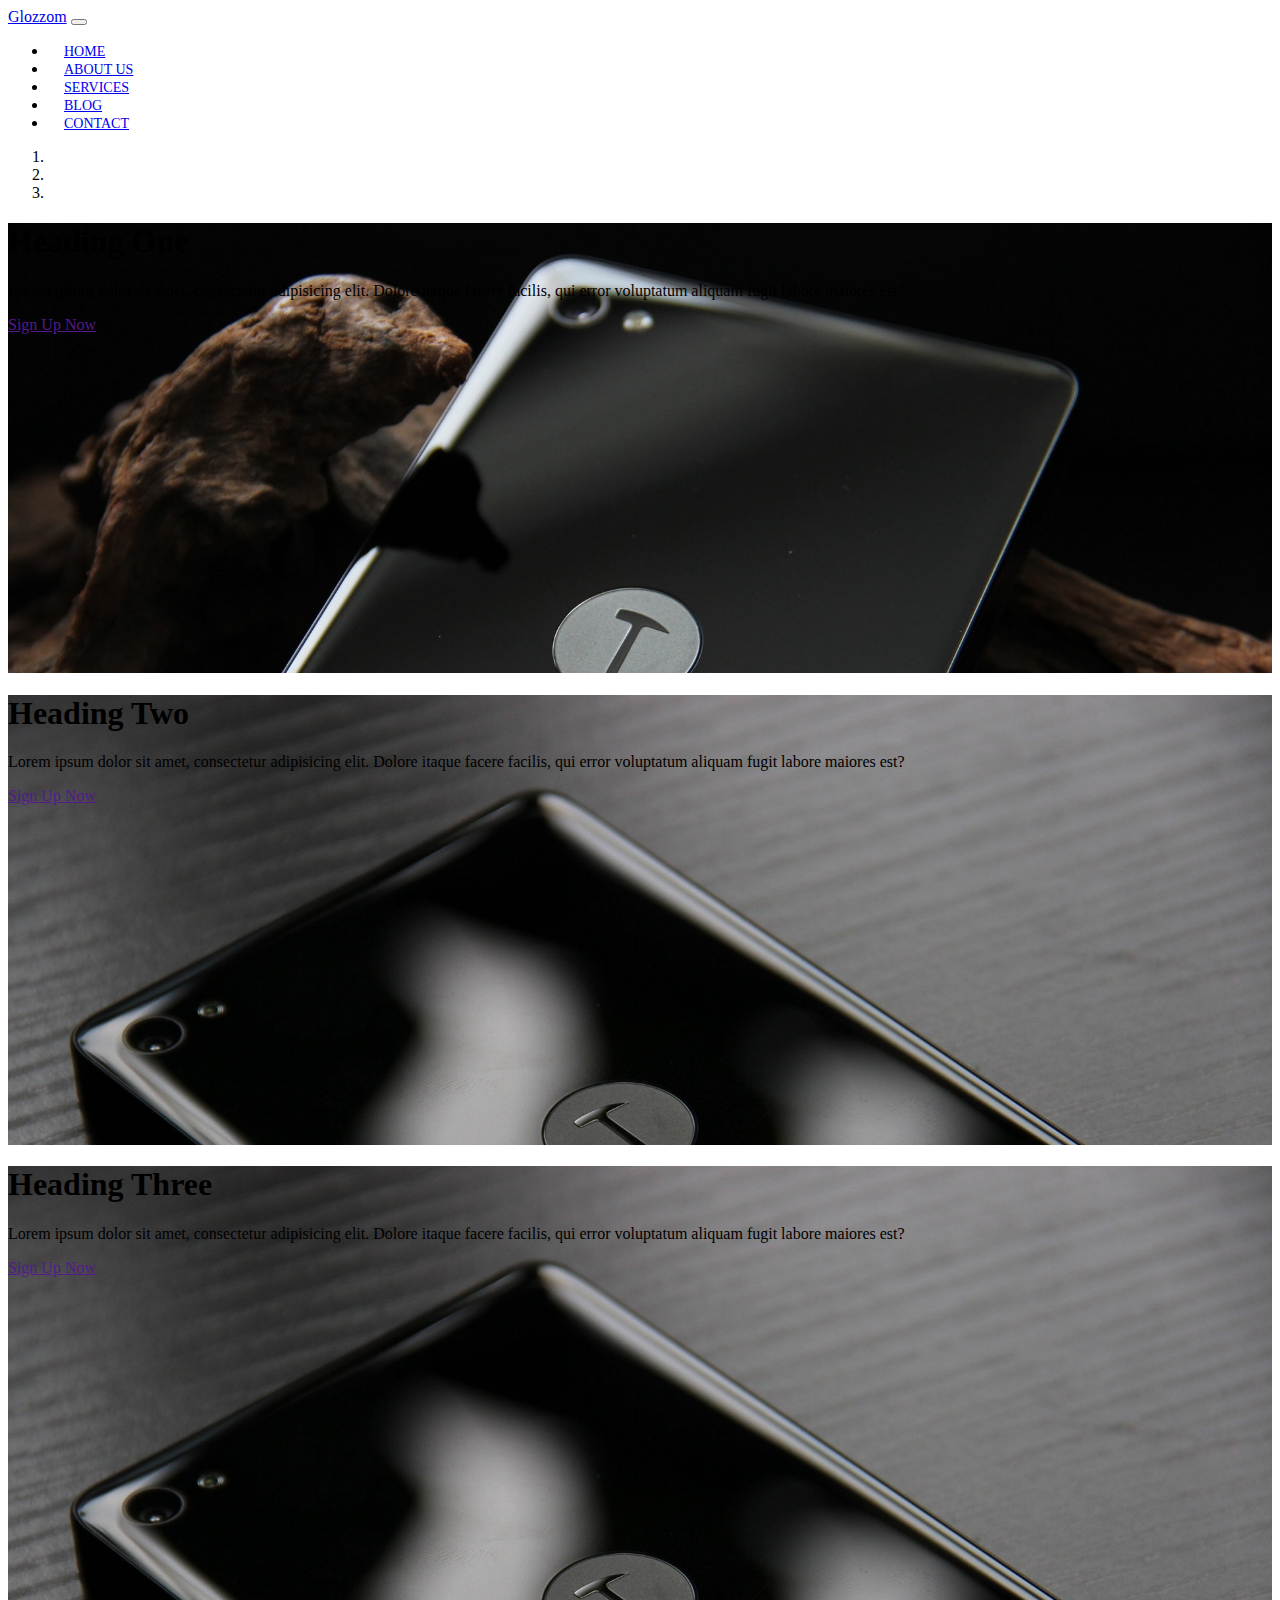
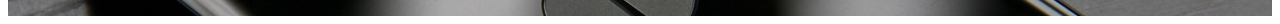
==== index.html @ 39d599fd "add first page" ====
<!DOCTYPE html>
<html lang="en">
<head>
    <meta charset="UTF-8">
    <meta name="viewport" content="width=device-width, initial-scale=1.0">
    <link rel="stylesheet" href="https://pro.fontawesome.com/releases/v5.10.0/css/all.css" integrity="sha384-AYmEC3Yw5cVb3ZcuHtOA93w35dYTsvhLPVnYs9eStHfGJvOvKxVfELGroGkvsg+p" crossorigin="anonymous"/>
    <link rel="stylesheet" href="https://stackpath.bootstrapcdn.com/bootstrap/4.5.0/css/bootstrap.min.css" 
    integrity="sha384-9aIt2nRpC12Uk9gS9baDl411NQApFmC26EwAOH8WgZl5MYYxFfc+NcPb1dKGj7Sk"
    crossorigin="anonymous">
    <link rel="stylesheet" href="css/style.css">
    <title>bootstarp theme</title>
</head>
<body>
    <!-- start here -->
    <nav class="navbar navbar-expand-sm navbar-dark bg-dark">
      <div class="container">
        <a href="index.html" class="navbar-brand">Glozzom</a>
        <button class="navbar-toggler" data-toggle="collapse" data-target="#collapseMenu">
          <span class="navbar-toggler-icon"></span>
        </button>
        <div class="collapse navbar-collapse" id="collapseMenu">
          <ul class="navbar-nav ml-auto" >
            <li class="nav-item">
              <a href="index.html" class="nav-link active">Home</a>
            </li>
            <li class="nav-item">
              <a href="index.html" class="nav-link">About Us</a>
            </li>
            <li class="nav-item">
              <a href="index.html" class="nav-link">Services</a>
            </li>
            <li class="nav-item">
              <a href="index.html" class="nav-link">Blog</a>
            </li>
            <li class="nav-item">
              <a href="index.html" class="nav-link">Contact</a>
            </li>
          </ul>
        </div>
      </div>
    </nav>

    <!-- showcase slider -->
    <section id="showcase">
      <div id="myCarousel" class="carousel slide" data-ride="carousel">
        <ol class="carousel-indicators">
          <li data-target="#myCarousel" data-slide-to="0" class="active"></li>
          <li data-target="#myCarousel" data-slide-to="1"></li>
          <li data-target="#myCarousel" data-slide-to="2"></li>
        </ol>
        <div class="carousel-inner">
          <div class="carousel-item carousel-img-1 active">
            <div class="carousel-caption d-none d-sm-block text-right mb-5">
              <h1 class="display-3">Heading One</h1>
              <p class="lead">
                Lorem ipsum dolor sit amet, consectetur adipisicing elit. Dolore itaque facere facilis, 
                qui error voluptatum aliquam fugit labore maiores est?
              </p>
              <a href="" class="btn btn-danger btn-lg">Sign Up Now</a>
            </div>
          </div>
          
          <div class="carousel-item carousel-img-2 ">
            <div class="carousel-caption d-none d-sm-block text-center mb-5">
              <h1 class="display-3">Heading Two</h1>
              <p class="lead">
                Lorem ipsum dolor sit amet, consectetur adipisicing elit. Dolore itaque facere facilis, 
                qui error voluptatum aliquam fugit labore maiores est?
              </p>
              <a href="" class="btn btn-success btn-lg">Sign Up Now</a>
            </div>
          </div>
          
          <div class="carousel-item carousel-img-2">
            <div class="carousel-caption d-none d-sm-block text-right mb-5">
              <h1 class="display-3">Heading Three</h1>
              <p class="lead">
                Lorem ipsum dolor sit amet, consectetur adipisicing elit. Dolore itaque facere facilis, 
                qui error voluptatum aliquam fugit labore maiores est?
              </p>
              <a href="" class="btn btn-primary btn-lg">Sign Up Now</a>
            </div>
          </div>

          
        </div>
        <a href="#myCarousel" class="carousel-control-prev" data-slide="prev">
          <span class="carousel-control-prev-icon"></span>
        </a>
        <a href="#myCarousel" class="carousel-control-next" data-slide="next">
          <span class="carousel-control-next-icon"></span>
        </a>
        

      </div>
    </section>

    <script
        src="https://code.jquery.com/jquery-3.5.1.min.js"
        integrity="sha256-9/aliU8dGd2tb6OSsuzixeV4y/faTqgFtohetphbbj0="
        crossorigin="anonymous"></script>
    <script src="https://cdn.jsdelivr.net/npm/popper.js@1.16.0/dist/umd/popper.min.js" integrity="sha384-Q6E9RHvbIyZFJoft+2mJbHaEWldlvI9IOYy5n3zV9zzTtmI3UksdQRVvoxMfooAo" crossorigin="anonymous"></script>
    <script src="https://stackpath.bootstrapcdn.com/bootstrap/4.5.0/js/bootstrap.min.js" integrity="sha384-OgVRvuATP1z7JjHLkuOU7Xw704+h835Lr+6QL9UvYjZE3Ipu6Tp75j7Bh/kR0JKI" crossorigin="anonymous"></script>
    <script>
        $('#year').text(new Date().getFullYear()); 
    </script>

</body>
</html>
---- css/style.css ----
.navbar .nav-link {
  text-transform: uppercase;
  font-size: 14px;
  padding-left: 1rem !important;
  padding-right: 1rem !important;
}

.carousel-item {
  height: 450px;
}

.carousel-img-1 {
  background: url(../img/image1.jpg);
  background-size: cover;
}

.carousel-img-2 {
  background: url(../img/image2.jpg);
  background-size: cover;
}

.carousel-img-3 {
  background: url(../img/image3.jpg);
  background-size: cover;
}

/*# sourceMappingURL=style.css.map */
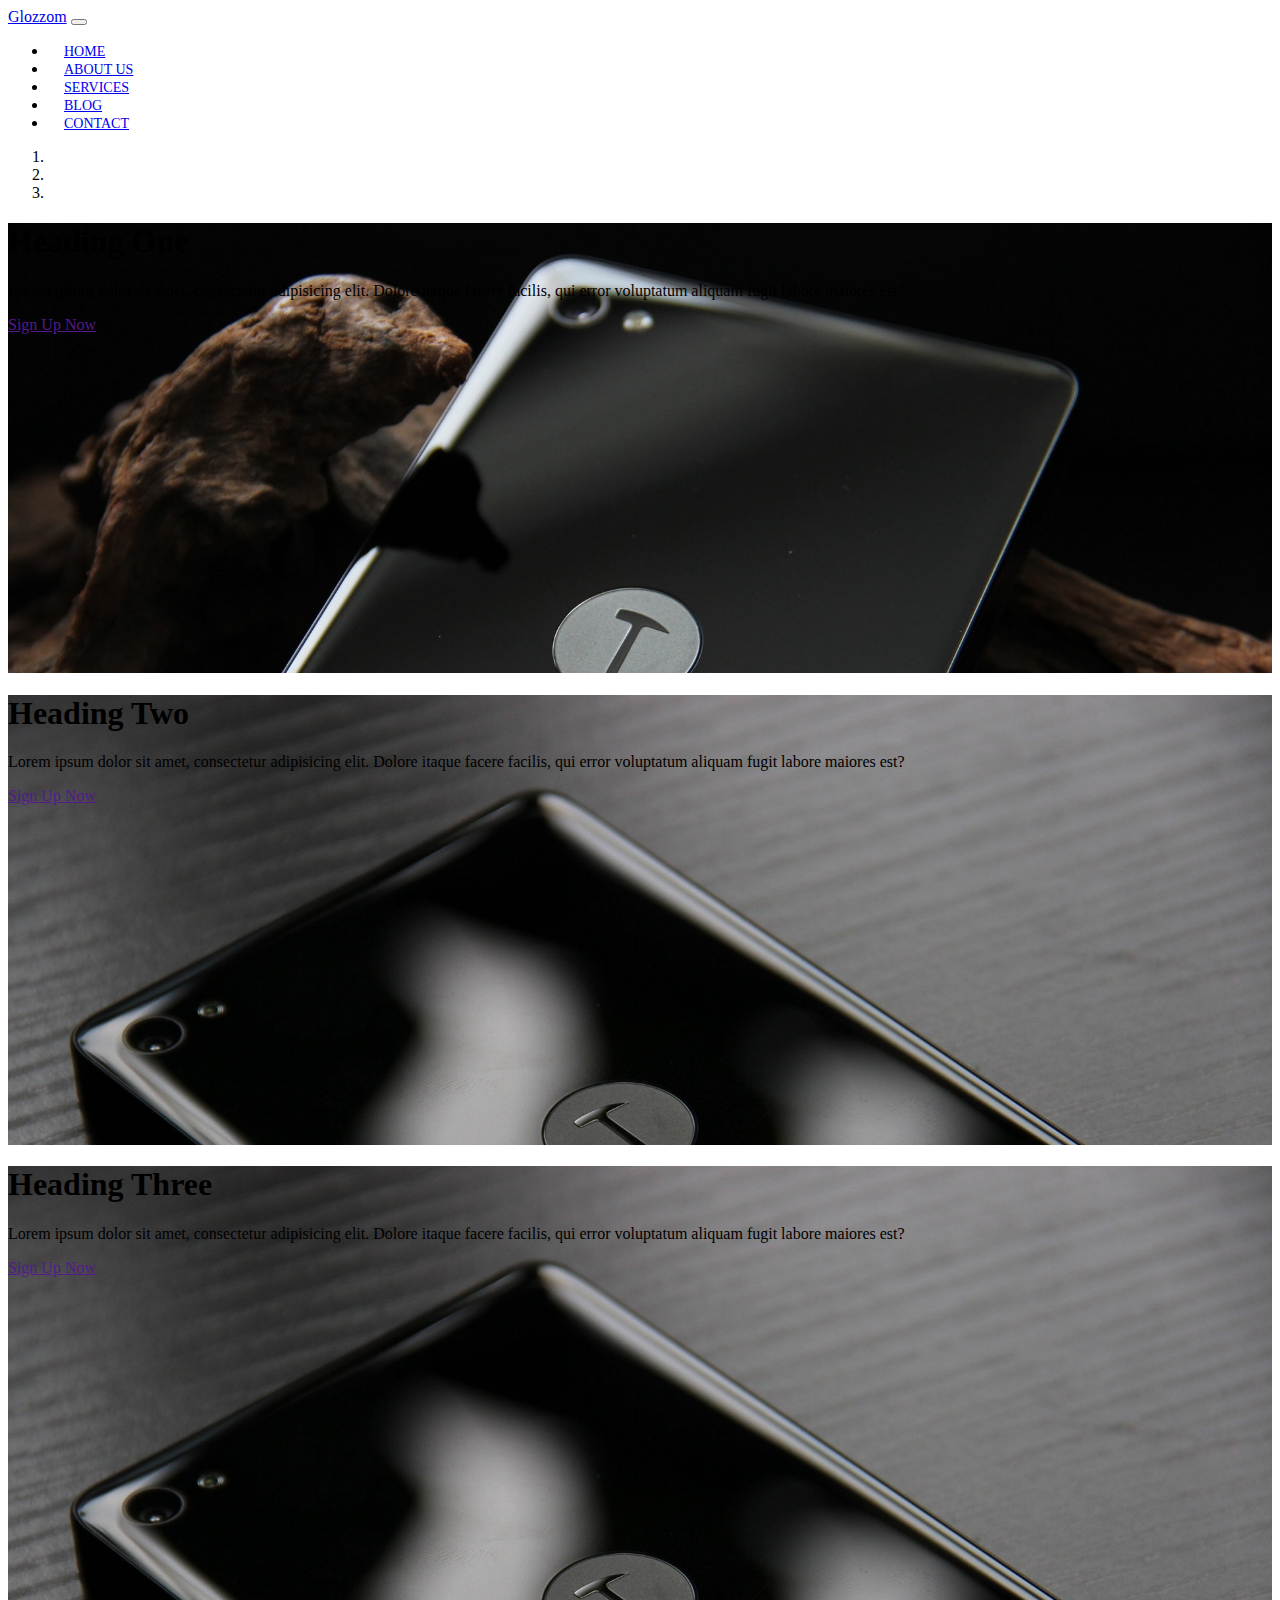
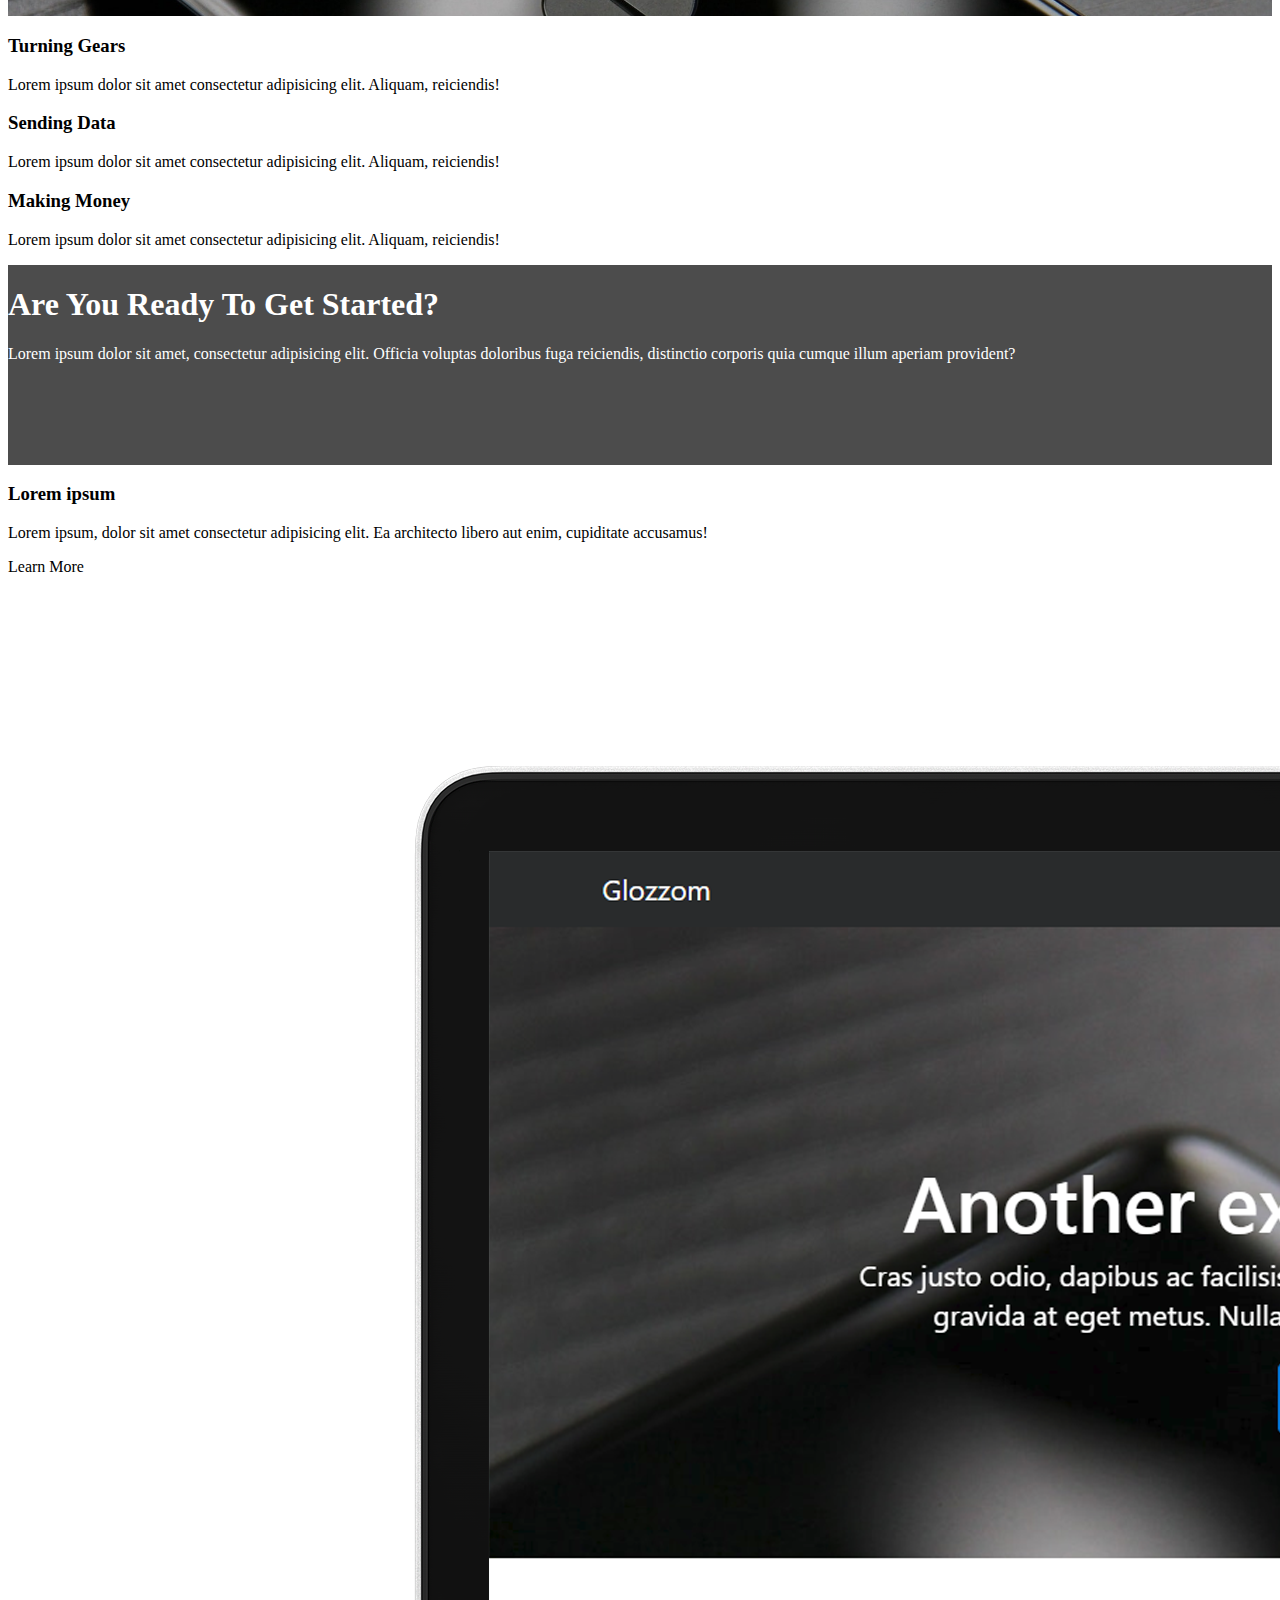
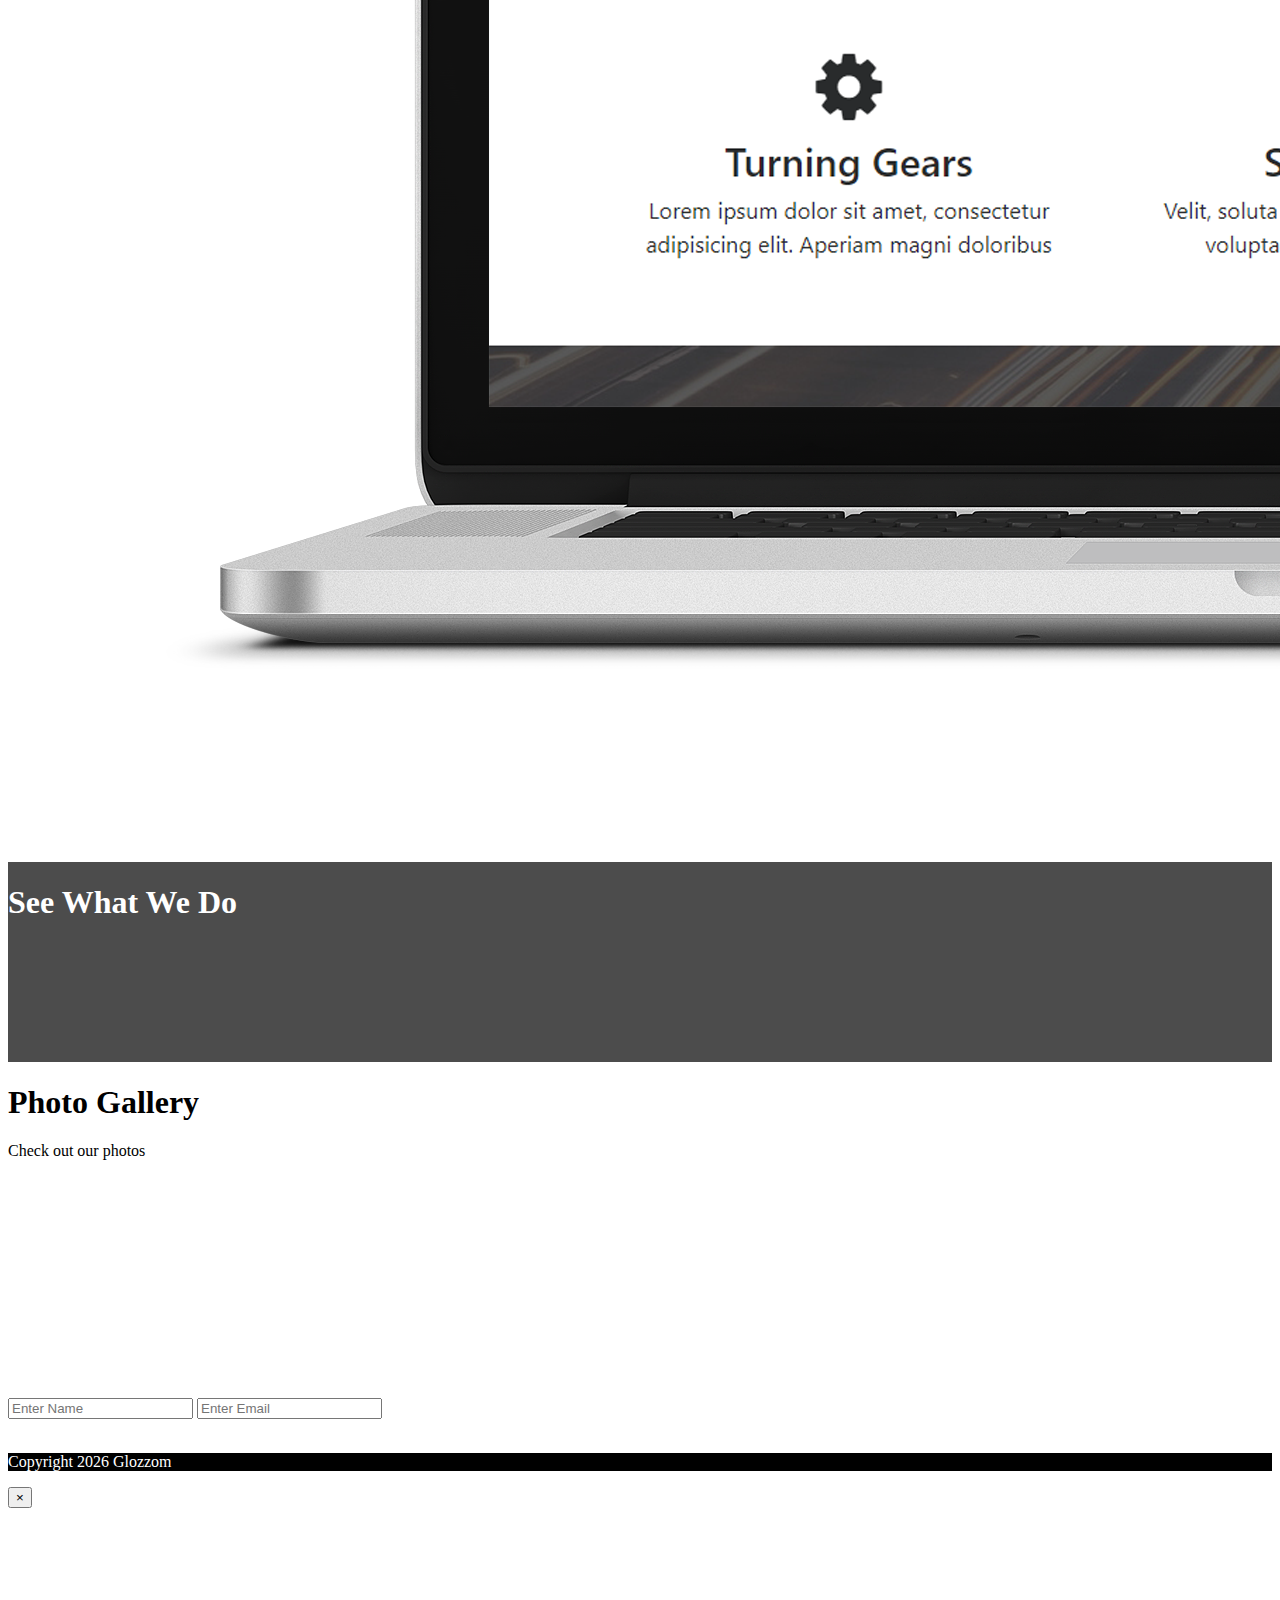
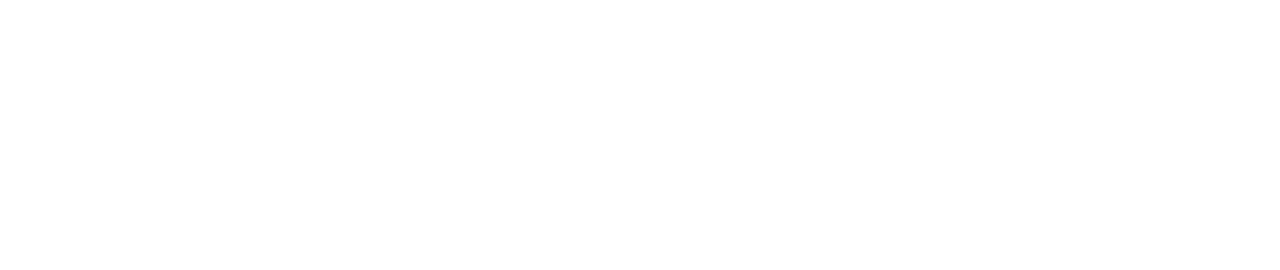
==== commit 5a56e12f: "add about.html page" ====
--- a/index.html
+++ b/index.html
@@ -1,16 +1,19 @@
 <!DOCTYPE html>
 <html lang="en">
-<head>
-    <meta charset="UTF-8">
-    <meta name="viewport" content="width=device-width, initial-scale=1.0">
-    <link rel="stylesheet" href="https://pro.fontawesome.com/releases/v5.10.0/css/all.css" integrity="sha384-AYmEC3Yw5cVb3ZcuHtOA93w35dYTsvhLPVnYs9eStHfGJvOvKxVfELGroGkvsg+p" crossorigin="anonymous"/>
-    <link rel="stylesheet" href="https://stackpath.bootstrapcdn.com/bootstrap/4.5.0/css/bootstrap.min.css" 
-    integrity="sha384-9aIt2nRpC12Uk9gS9baDl411NQApFmC26EwAOH8WgZl5MYYxFfc+NcPb1dKGj7Sk"
-    crossorigin="anonymous">
-    <link rel="stylesheet" href="css/style.css">
-    <title>bootstarp theme</title>
-</head>
-<body>
+  <head>
+      <meta charset="UTF-8">
+      <meta name="viewport" content="width=device-width, initial-scale=1.0">
+      <link rel="stylesheet" href="https://cdnjs.cloudflare.com/ajax/libs/ekko-lightbox/5.3.0/ekko-lightbox.css" integrity="sha512-Velp0ebMKjcd9RiCoaHhLXkR1sFoCCWXNp6w4zj1hfMifYB5441C+sKeBl/T/Ka6NjBiRfBBQRaQq65ekYz3UQ==" crossorigin="anonymous" />
+      <link rel="stylesheet" href="https://pro.fontawesome.com/releases/v5.10.0/css/all.css" integrity="sha384-AYmEC3Yw5cVb3ZcuHtOA93w35dYTsvhLPVnYs9eStHfGJvOvKxVfELGroGkvsg+p" crossorigin="anonymous"/>
+      <link rel="stylesheet" href="https://stackpath.bootstrapcdn.com/bootstrap/4.5.0/css/bootstrap.min.css" 
+      integrity="sha384-9aIt2nRpC12Uk9gS9baDl411NQApFmC26EwAOH8WgZl5MYYxFfc+NcPb1dKGj7Sk"
+      crossorigin="anonymous">
+      <link rel="stylesheet" href="https://cdnjs.cloudflare.com/ajax/libs/slick-carousel/1.9.0/slick.css" integrity="sha512-wR4oNhLBHf7smjy0K4oqzdWumd+r5/+6QO/vDda76MW5iug4PT7v86FoEkySIJft3XA0Ae6axhIvHrqwm793Nw==" crossorigin="anonymous" />
+      <link rel="stylesheet" href="https://cdnjs.cloudflare.com/ajax/libs/slick-carousel/1.9.0/slick-theme.css" integrity="sha512-6lLUdeQ5uheMFbWm3CP271l14RsX1xtx+J5x2yeIDkkiBpeVTNhTqijME7GgRKKi6hCqovwCoBTlRBEC20M8Mg==" crossorigin="anonymous" />
+      <link rel="stylesheet" href="css/style.css">
+      <title>bootstarp theme</title>
+  </head>
+  <body>
     <!-- start here -->
     <nav class="navbar navbar-expand-sm navbar-dark bg-dark">
       <div class="container">
@@ -24,16 +27,16 @@
               <a href="index.html" class="nav-link active">Home</a>
             </li>
             <li class="nav-item">
-              <a href="index.html" class="nav-link">About Us</a>
-            </li>
-            <li class="nav-item">
-              <a href="index.html" class="nav-link">Services</a>
-            </li>
-            <li class="nav-item">
-              <a href="index.html" class="nav-link">Blog</a>
-            </li>
-            <li class="nav-item">
-              <a href="index.html" class="nav-link">Contact</a>
+              <a href="about.html" class="nav-link">About Us</a>
+            </li>
+            <li class="nav-item">
+              <a href="services.html" class="nav-link">Services</a>
+            </li>
+            <li class="nav-item">
+              <a href="blog.html" class="nav-link">Blog</a>
+            </li>
+            <li class="nav-item">
+              <a href="contact.html" class="nav-link">Contact</a>
             </li>
           </ul>
         </div>
@@ -81,8 +84,6 @@
               <a href="" class="btn btn-primary btn-lg">Sign Up Now</a>
             </div>
           </div>
-
-          
         </div>
         <a href="#myCarousel" class="carousel-control-prev" data-slide="prev">
           <span class="carousel-control-prev-icon"></span>
@@ -90,20 +91,223 @@
         <a href="#myCarousel" class="carousel-control-next" data-slide="next">
           <span class="carousel-control-next-icon"></span>
         </a>
-        
-
-      </div>
-    </section>
-
-    <script
-        src="https://code.jquery.com/jquery-3.5.1.min.js"
-        integrity="sha256-9/aliU8dGd2tb6OSsuzixeV4y/faTqgFtohetphbbj0="
-        crossorigin="anonymous"></script>
-    <script src="https://cdn.jsdelivr.net/npm/popper.js@1.16.0/dist/umd/popper.min.js" integrity="sha384-Q6E9RHvbIyZFJoft+2mJbHaEWldlvI9IOYy5n3zV9zzTtmI3UksdQRVvoxMfooAo" crossorigin="anonymous"></script>
-    <script src="https://stackpath.bootstrapcdn.com/bootstrap/4.5.0/js/bootstrap.min.js" integrity="sha384-OgVRvuATP1z7JjHLkuOU7Xw704+h835Lr+6QL9UvYjZE3Ipu6Tp75j7Bh/kR0JKI" crossorigin="anonymous"></script>
-    <script>
-        $('#year').text(new Date().getFullYear()); 
-    </script>
+      </div>
+    </section>
+
+    <!-- Services  -->
+    <section id="services" class="py-5">
+      <div class="container">
+        <div class="row">
+          <div class="col-md-4 text-center">
+            <i class="fa fa-cog fa-3x mb-2" aria-hidden="true"></i>
+            <h3 class="mb-2">Turning Gears</h3>
+            <p class="lead">
+              Lorem ipsum dolor sit amet consectetur adipisicing elit. 
+              Aliquam, reiciendis!
+            </p>
+          </div>
+          <div class="col-md-4 text-center">
+            <i class="fa fa-cloud fa-3x mb-2" aria-hidden="true"></i>
+            <h3 class="mb-2">Sending Data</h3>
+            <p class="lead">
+              Lorem ipsum dolor sit amet consectetur adipisicing elit. 
+              Aliquam, reiciendis!
+            </p>
+          </div>
+          <div class="col-md-4 text-center">
+            <i class="fa fa-cart-plus fa-3x mb-2" aria-hidden="true"></i>
+            <h3 class="mb-2">Making Money</h3>
+            <p class="lead">
+              Lorem ipsum dolor sit amet consectetur adipisicing elit. 
+              Aliquam, reiciendis!
+            </p>
+          </div>
+        </div>
+      </div>
+    </section>
+    <!-- Home Heading -->
+    <section id="home-heading" class="p-5">
+      <div class="dark-overlay">
+        <div class="container ></div>
+          <div class="row">
+            <div class="col text-center pt-5"">
+              <h1>Are You Ready To Get Started?</h1>
+              <p class="d-none d-md-block">
+                Lorem ipsum dolor sit amet, consectetur adipisicing elit. 
+                Officia voluptas doloribus fuga reiciendis, 
+                distinctio corporis quia cumque illum aperiam provident?
+              </p>
+            </div>
+          </div>
+        </div>
+      </div>
+    </section>
+
+    <!-- Info -->
+
+    <section id="info" class="py-3"> 
+      <div class="container">
+        <div class="row">
+          <div class="col-md-6 align-self-center">
+            <h3>Lorem ipsum</h3>
+            <p>
+              Lorem ipsum, dolor sit amet consectetur adipisicing elit.
+              Ea architecto libero aut enim, cupiditate accusamus!
+            </p>
+            <div class="btn btn-outline-danger btn-lg">Learn More</div>
+          </div>
+          <div class="col-md-6">
+            <img src="img/laptop.png" alt="" class="img-fluid">
+          </div>
+        </div>
+      </div>
+    </section>
+
+    <section id="video" class="py-3">
+      <div class="dark-overlay">
+        <div class="container">
+          <div class="row">
+            <div class="col text-center p-5">
+              <a href="" class="video" data-video="https://www.youtube.com/embed/Sx7szhsIbkE"
+              data-target="#videoModal" data-toggle="modal">
+                <i class="fa fa-play fa-3x" aria-hidden="true"></i>
+              </a>
+              <h1>See What We Do</h1>
+            </div>
+          </div>
+        </div>
+      </div>   
+    </section>
+    
+    <section id="photos" class="py-5">
+      <div class="container">
+        <div class="col text-center">
+          <h1> Photo Gallery </h1>
+          <p> Check out our photos </p>
+        </div>
+        <div class="row">
+          <div class="col-md-4">
+            <a href="https://source.unsplash.com/random/560x560" data-toggle="lightbox" data-gallery="img-gallery" 
+            data-height="560" data-width="560">
+              <img src="https://source.unsplash.com/random/560x560" alt="" class="img-fluid">
+            </a>
+          </div>
+          <div class="col-md-4">
+            <a href="https://source.unsplash.com/random/561x561" data-toggle="lightbox" data-gallery="img-gallery" 
+            data-height="561" data-width="561">
+              <img src="https://source.unsplash.com/random/561x561" alt="" class="img-fluid">
+            </a>
+          </div>
+          <div class="col-md-4">
+            <a href="https://source.unsplash.com/random/562x562" data-toggle="lightbox" data-gallery="img-gallery" 
+            data-height="562" data-width="562">
+              <img src="https://source.unsplash.com/random/562x562" alt="" class="img-fluid">
+            </a>
+          </div>
+        </div>
+        <div class="row py-4">
+          <div class="col-md-4">
+            <a href="https://source.unsplash.com/random/563x563" data-toggle="lightbox" data-gallery="img-gallery" 
+            data-height="563" data-width="563">
+              <img src="https://source.unsplash.com/random/563x563" alt="" class="img-fluid">
+            </a>
+          </div>
+          <div class="col-md-4">
+            <a href="https://source.unsplash.com/random/564x564" data-toggle="lightbox" data-gallery="img-gallery" 
+            data-height="564" data-width="564">
+              <img src="https://source.unsplash.com/random/564x564" alt="" class="img-fluid">
+            </a>
+          </div>
+          <div class="col-md-4">
+            <a href="https://source.unsplash.com/random/565x565" data-toggle="lightbox" data-gallery="img-gallery" 
+            data-height="565" data-width="565">
+              <img src="https://source.unsplash.com/random/565x565" alt="" class="img-fluid">
+            </a>
+          </div>
+        </div>
+      </div>
+    </section>
+
+    <footer id="footer" class="bg-dark py-5">
+      <div class="container text-center">
+        <div class="row">
+          <div class="col ">
+            <h1>Sign Up For Out Newsletter</h1>
+            <p>
+              Lorem ipsum dolor sit amet consectetur, adipisicing elit. 
+              Dolore laudantium incidunt aspernatur praesentium natus quaerat 
+              inventore ipsum nesciunt laborum maiores.
+            </p>
+            <form action="" class="form-inline justify-content-center">
+              <div class="row ">
+                <div class="form-group ">
+                  <input type="text" class="form-control mr-2" placeholder="Enter Name">
+                  <input type="text" class="form-control mr-2" placeholder="Enter Email">
+                  <div class="btn btn-primary">Submit</div>
+                </div>
+              </div>
+            </form>
+          </div>
+        </div>
+      </div>
+    </footer>
+
+
+
+    <div id="footer-final" class="py-4">
+      <div class="container text-center">
+        <p class="align-self-md-baseline h6">Copyright 
+          <i class="fa fa-copyright align-self-md-baseli" aria-hidden="true"></i>
+          <span id="year"></span> Glozzom</p>
+      </div>
+    </div>
+
+    <!-- VIDEO MODAL -->
+  <div class="modal fade" id="videoModal">
+    <div class="modal-dialog">
+      <div class="modal-content">
+        <div class="modal-body">
+          <button class="close" data-dismiss="modal">
+            <span>&times;</span>
+          </button>
+          <iframe src="" frameborder="0" height="350" width="100%" allowfullscreen></iframe>
+        </div>
+      </div>
+    </div>
+  </div>
+
+  <script
+    src="https://code.jquery.com/jquery-3.5.1.min.js"
+    integrity="sha256-9/aliU8dGd2tb6OSsuzixeV4y/faTqgFtohetphbbj0="
+    crossorigin="anonymous"></script>
+  <!-- <script src="http://code.jquery.com/jquery-3.3.1.min.js" integrity="sha256-FgpCb/KJQlLNfOu91ta32o/NMZxltwRo8QtmkMRdAu8="
+  crossorigin="anonymous"></script> -->
+  <script src="https://cdnjs.cloudflare.com/ajax/libs/ekko-lightbox/5.3.0/ekko-lightbox.min.js" integrity="sha512-Y2IiVZeaBwXG1wSV7f13plqlmFOx8MdjuHyYFVoYzhyRr3nH/NMDjTBSswijzADdNzMyWNetbLMfOpIPl6Cv9g==" crossorigin="anonymous"></script>
+  <script src="https://cdn.jsdelivr.net/npm/popper.js@1.16.0/dist/umd/popper.min.js" integrity="sha384-Q6E9RHvbIyZFJoft+2mJbHaEWldlvI9IOYy5n3zV9zzTtmI3UksdQRVvoxMfooAo" crossorigin="anonymous"></script>
+  <script src="https://stackpath.bootstrapcdn.com/bootstrap/4.5.0/js/bootstrap.min.js" integrity="sha384-OgVRvuATP1z7JjHLkuOU7Xw704+h835Lr+6QL9UvYjZE3Ipu6Tp75j7Bh/kR0JKI" crossorigin="anonymous"></script>
+  <script src="https://cdnjs.cloudflare.com/ajax/libs/slick-carousel/1.9.0/slick.js" integrity="sha512-eP8DK17a+MOcKHXC5Yrqzd8WI5WKh6F1TIk5QZ/8Lbv+8ssblcz7oGC8ZmQ/ZSAPa7ZmsCU4e/hcovqR8jfJqA==" crossorigin="anonymous"></script>
+  <script>
+    $('#year').text(new Date().getFullYear()); 
+    
+    $(document).on('click', '[data-toggle="lightbox"]', function(event) {
+      event.preventDefault();
+      $(this).ekkoLightbox();
+    });
+
+    // Video Play
+    $(function () {
+      // Auto play modal video
+      $(".video").click(function () {
+        var theModal = $(this).data("target"),
+          videoSRC = $(this).attr("data-video"),
+          videoSRCauto = videoSRC + "?modestbranding=1&rel=0&controls=0&showinfo=0&html5=1&autoplay=1";
+        $(theModal + ' iframe').attr('src', videoSRCauto);
+        $(theModal + ' button.close').click(function () {
+          $(theModal + ' iframe').attr('src', videoSRC);
+        });
+      });
+    });
+  </script>
 
 </body>
 </html>--- a/css/style.css
+++ b/css/style.css
@@ -24,4 +24,72 @@
   background-size: cover;
 }
 
+#home-heading {
+  position: relative;
+  min-height: 200px;
+  color: #ffffff;
+  background: url("../img/lights.jpg");
+  background-attachment: fixed;
+  background-repeat: no-repeat;
+}
+#home-heading .dark-overlay {
+  position: absolute;
+  top: 0;
+  left: 0;
+  width: 100%;
+  height: 100%;
+  background: rgba(0, 0, 0, 0.7);
+}
+
+#video {
+  position: relative;
+  min-height: 200px;
+  color: #ffffff;
+  background: url("../img/media.jpg");
+  background-attachment: fixed;
+  background-repeat: no-repeat;
+}
+#video .dark-overlay {
+  position: absolute;
+  top: 0;
+  left: 0;
+  width: 100%;
+  height: 100%;
+  background: rgba(0, 0, 0, 0.7);
+}
+#video a {
+  color: white;
+}
+
+#footer {
+  color: white;
+}
+
+#footer-final {
+  background: black;
+  color: #ffffff;
+}
+
+#head {
+  position: relative;
+  background: url("../img/image1.jpg");
+  background-attachment: fixed;
+  background-repeat: no-repeat;
+  background-size: cover;
+  color: #ffffff;
+  min-height: 200px;
+}
+#head .dark-overlay {
+  position: absolute;
+  top: 0;
+  left: 0;
+  width: 100%;
+  height: 100%;
+  background: rgba(0, 0, 0, 0.7);
+}
+
+#about img {
+  margin-top: -50px;
+}
+
 /*# sourceMappingURL=style.css.map */
